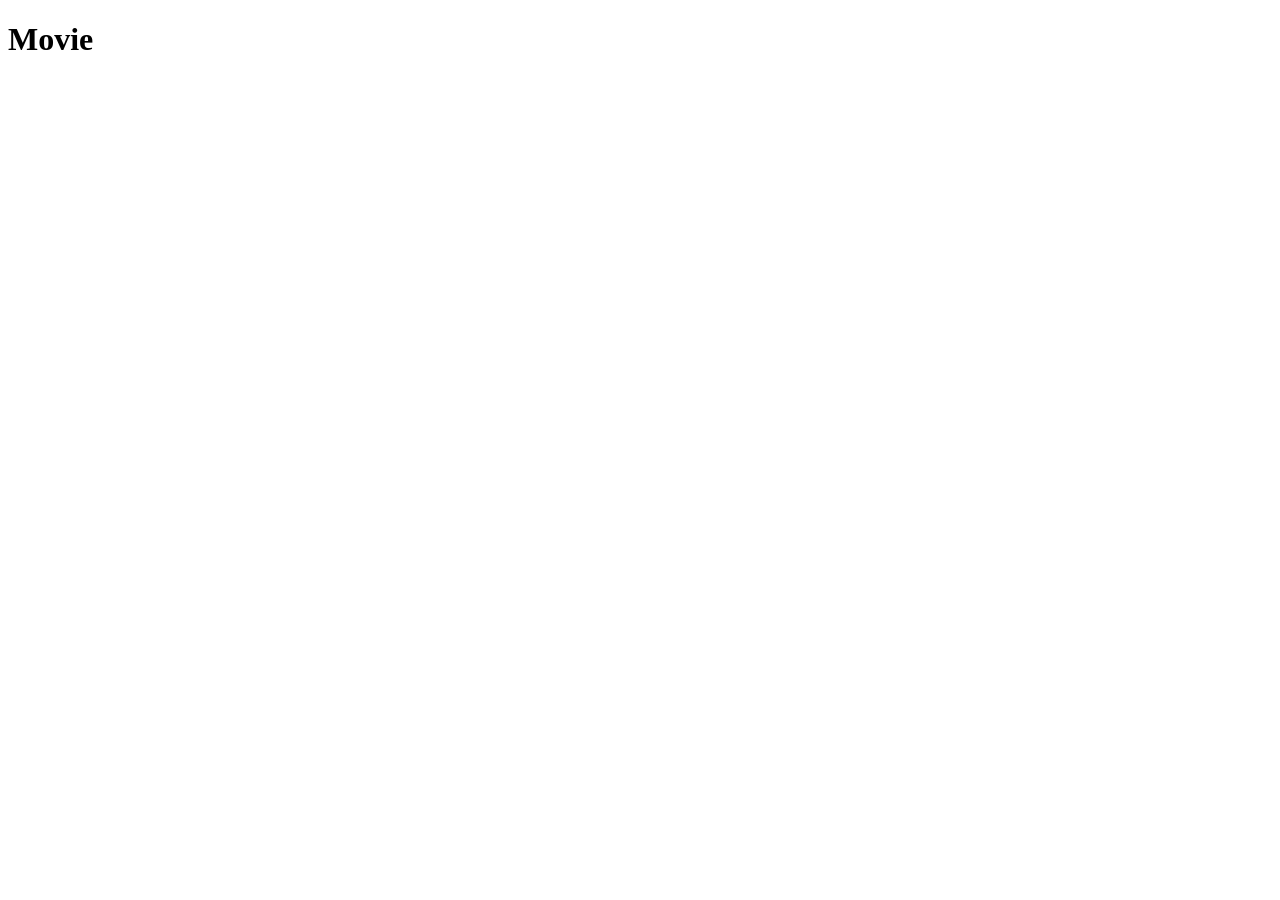
==== 05_movie/index.html @ 786195b5 "feat:텍스트및이미지 구현" ====
<!DOCTYPE html>
<html lang="ko">
<head>
    <meta charset="UTF-8">
    <meta name="viewport" content="width=device-width, initial-scale=1.0">
    <title>Movie</title>
    <link rel="stylesheet" href="index.css">
</head>
<body>
    <h1>Movie</h1>
    <div id="movie_list"></div>
    <script>
        const movieList=[];
        const movieBoxList = document.querySelector("#movie_list");
        async function loadMovieDate(){
            const response = await fetch("https://jsonfakery.com/movies/paginated");
            const jsonData = await response.json();
            console.log(jsonData.data);
            jsonData.data.forEach(a => {
                movieList.push({
                        name:a.original_title,
                        poster:a.poster_path,
                        casts:a.casts.map(s=>{
                            return s.name
                        })
                    })
            });
            movieList.forEach(a=>{
            console.log(a)
            const movieBox = document.createElement("div");
            const movieHead = document.createElement("h5");
            const movieCasts = document.createElement("p");
            const poster = document.createElement("img");
            movieHead.innerHTML=a.name;
            if (a.name.length>20){
                movieHead.className="long"
            }
            movieCasts.innerHTML=a.casts[0];
            poster.src=a.poster;
            movieBox.appendChild(movieHead);
            movieBox.appendChild(movieCasts);
            movieBox.appendChild(poster)
            movieBox.className="box"
            movieBoxList.appendChild(movieBox);
            console.log(movieBox)
        })
        }
        loadMovieDate();
    </script>
</body>
</html>
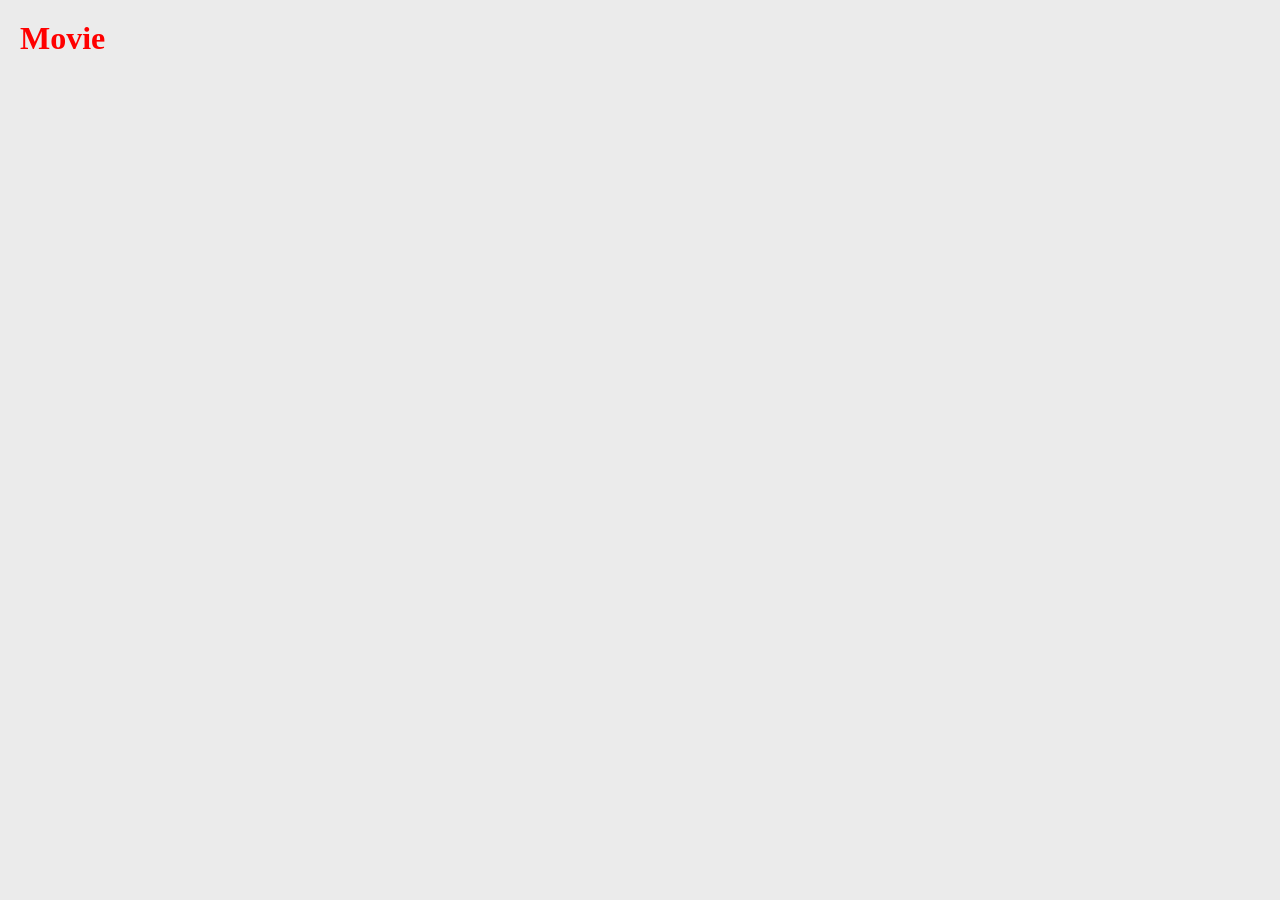
==== commit 7d71e2fe: "chore:콘솔제거" ====
--- a/05_movie/index.html
+++ b/05_movie/index.html
@@ -15,7 +15,7 @@
         async function loadMovieDate(){
             const response = await fetch("https://jsonfakery.com/movies/paginated");
             const jsonData = await response.json();
-            console.log(jsonData.data);
+            console.log(response)
             jsonData.data.forEach(a => {
                 movieList.push({
                         name:a.original_title,
@@ -26,7 +26,6 @@
                     })
             });
             movieList.forEach(a=>{
-            console.log(a)
             const movieBox = document.createElement("div");
             const movieHead = document.createElement("h5");
             const movieCasts = document.createElement("p");
@@ -42,7 +41,6 @@
             movieBox.appendChild(poster)
             movieBox.className="box"
             movieBoxList.appendChild(movieBox);
-            console.log(movieBox)
         })
         }
         loadMovieDate();
--- a/05_movie/index.css
+++ b/05_movie/index.css
@@ -0,0 +1,46 @@
+*{
+    margin: 0;
+    padding: 0;
+}
+body{
+    background-color: rgb(235, 235, 235);
+}
+#movie_list{
+    display: flex;
+    flex-wrap: wrap;
+    justify-content: space-around;
+    text-align: center;
+    gap: 30px;
+    align-items: center;
+}
+h1{
+    margin: 20px;
+    color: red;
+}
+.box{
+    border-radius: 10px;
+    width: 300px;
+    position: relative;
+    color: white;
+    padding: 20px;
+    transition: all ease-in-out 0.2s;
+    background-color: black;
+}
+.box:hover{
+    scale: 1.01;
+    box-shadow: 0px 0px 5px rgb(43, 43, 43);
+}
+.box h5{
+    position: relative;
+    font-size: 30px;
+    height: 50px;
+}
+.box .long{
+    font-size: 20px;
+}
+.box p{
+    margin-bottom: 10px;
+}
+img{
+    width: 100%;
+}
